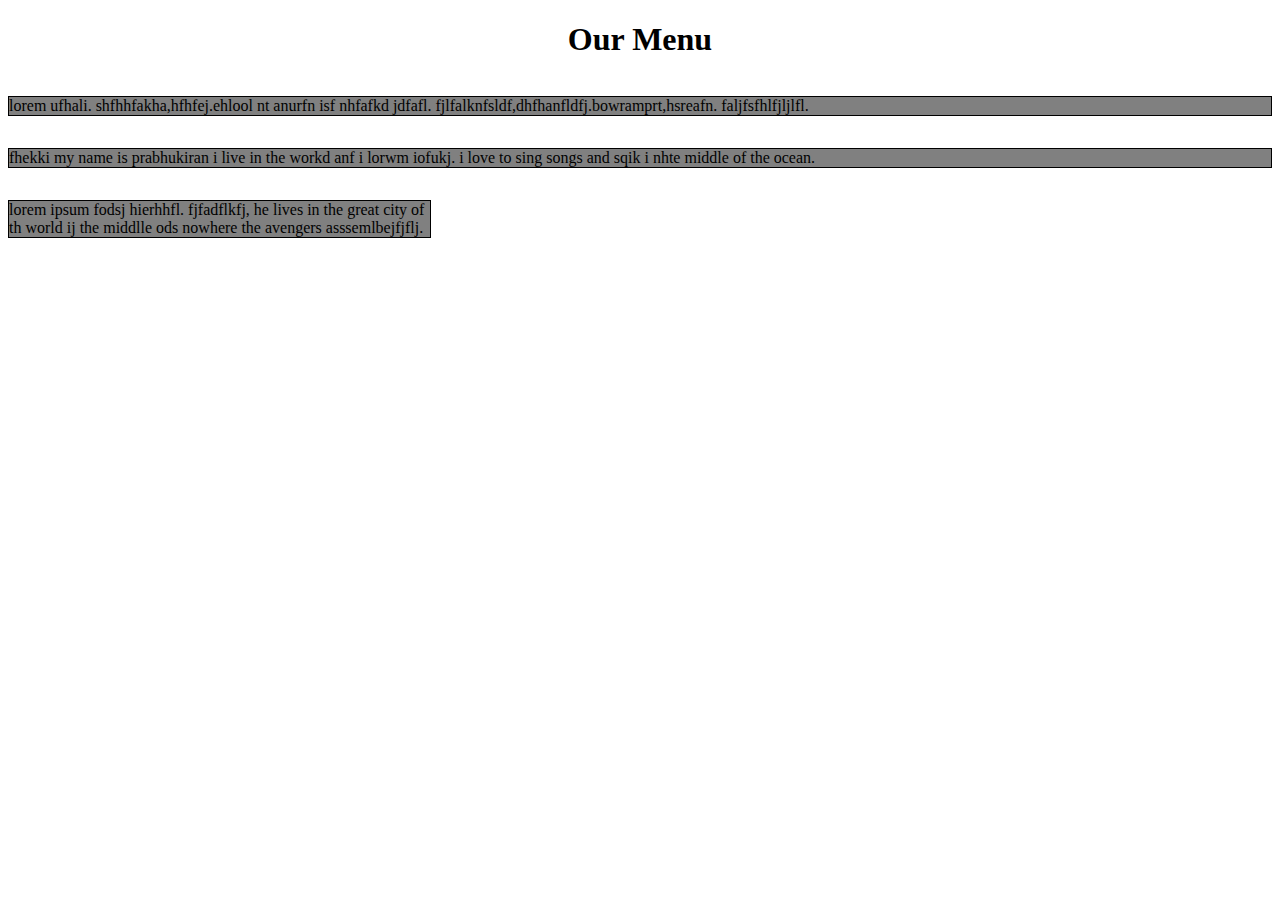
==== module2solution/index.html @ 95654372 "addition" ====
<!DOCTYPE html>
<html>
<head>
	<meta charset="utf-8">
	<title>Assignment solution for module 2</title>
	<style>
		* {
			box-sizing: border-box;
		}
		h1 {
			color: bold;
			text-align: center;
		}
		p {
			width: 50%;
			height: 100%;
			border: 1px solid black;
			float: left;
			margin-right: auto;
			
		}
		#p1 {
			background-color: gray;

		}
		#p2 {
			background-color: gray;

		}
		#p3 {
			background-color: gray;
		}
		@media (min-width: 992px) {
			#p1 {
				width: 33.5%;
				
			}
			#p2 {
				width: 33.5%;

			}
			#p3 {
				width: 33.5%;
			}
		}
		@media (min-width: 768px) and (max-width: 991px) {
			#p1 {
				width: 50%;
			}
			#p2 {
				width: 50%;
			}
			#p3 {
				width: 100%;
			}
		}
		@media (min-width: 767px) {
			#p1 {
				width: 100%;
			}
			#p2 {
				width: 100%;
			}
			#p3 {
				width: 100;
			}
		}
	</style>
</head>
<body>
	<h1>Our Menu</h1>
	<div>
		<p id="p1">lorem ufhali. shfhhfakha,hfhfej.ehlool nt anurfn isf nhfafkd jdfafl. fjlfalknfsldf,dhfhanfldfj.bowramprt,hsreafn. faljfsfhlfjljlfl.</p>
		<p id="p2"> fhekki my name is prabhukiran i live in the workd anf i lorwm iofukj. i love to sing songs and sqik i nhte middle of the ocean.</p>
		<p id="p3">lorem ipsum fodsj hierhhfl. fjfadflkfj, he lives in the great city of th world ij the middlle ods nowhere the avengers asssemlbejfjflj.</p>
	</div>	

</body>
</html>
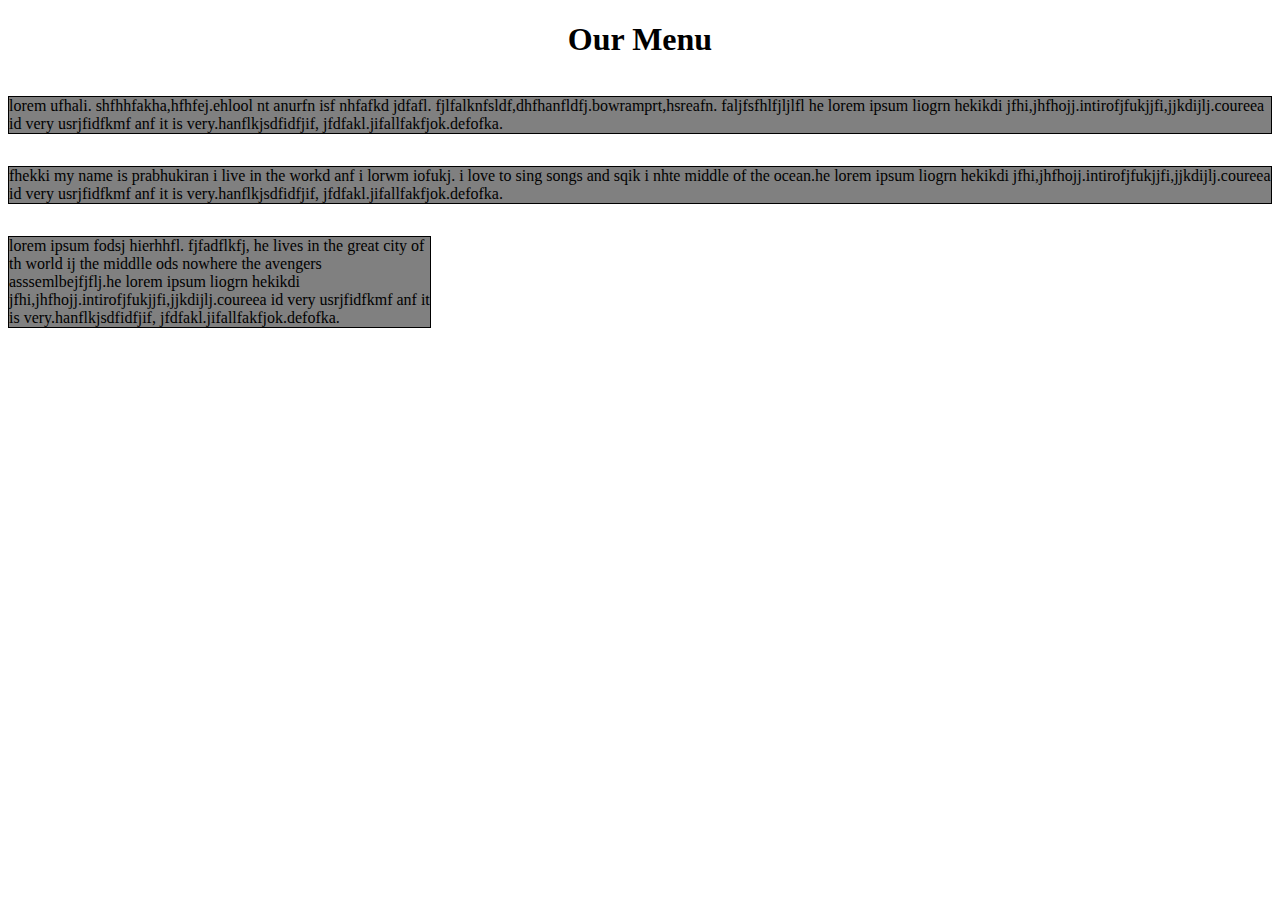
==== commit 364738e8: "addition" ====
--- a/module2solution/index.html
+++ b/module2solution/index.html
@@ -16,7 +16,7 @@
 			height: 100%;
 			border: 1px solid black;
 			float: left;
-			margin-right: auto;
+			margin-right: 10px;
 			
 		}
 		#p1 {
@@ -70,9 +70,9 @@
 <body>
 	<h1>Our Menu</h1>
 	<div>
-		<p id="p1">lorem ufhali. shfhhfakha,hfhfej.ehlool nt anurfn isf nhfafkd jdfafl. fjlfalknfsldf,dhfhanfldfj.bowramprt,hsreafn. faljfsfhlfjljlfl.</p>
-		<p id="p2"> fhekki my name is prabhukiran i live in the workd anf i lorwm iofukj. i love to sing songs and sqik i nhte middle of the ocean.</p>
-		<p id="p3">lorem ipsum fodsj hierhhfl. fjfadflkfj, he lives in the great city of th world ij the middlle ods nowhere the avengers asssemlbejfjflj.</p>
+		<p id="p1">lorem ufhali. shfhhfakha,hfhfej.ehlool nt anurfn isf nhfafkd jdfafl. fjlfalknfsldf,dhfhanfldfj.bowramprt,hsreafn. faljfsfhlfjljlfl he lorem ipsum liogrn hekikdi jfhi,jhfhojj.intirofjfukjjfi,jjkdijlj.coureea id very usrjfidfkmf anf it is very.hanflkjsdfidfjif, jfdfakl.jifallfakfjok.defofka.</p>
+		<p id="p2"> fhekki my name is prabhukiran i live in the workd anf i lorwm iofukj. i love to sing songs and sqik i nhte middle of the ocean.he lorem ipsum liogrn hekikdi jfhi,jhfhojj.intirofjfukjjfi,jjkdijlj.coureea id very usrjfidfkmf anf it is very.hanflkjsdfidfjif, jfdfakl.jifallfakfjok.defofka.</p>
+		<p id="p3">lorem ipsum fodsj hierhhfl. fjfadflkfj, he lives in the great city of th world ij the middlle ods nowhere the avengers asssemlbejfjflj.he lorem ipsum liogrn hekikdi jfhi,jhfhojj.intirofjfukjjfi,jjkdijlj.coureea id very usrjfidfkmf anf it is very.hanflkjsdfidfjif, jfdfakl.jifallfakfjok.defofka.</p>
 	</div>	
 
 </body>
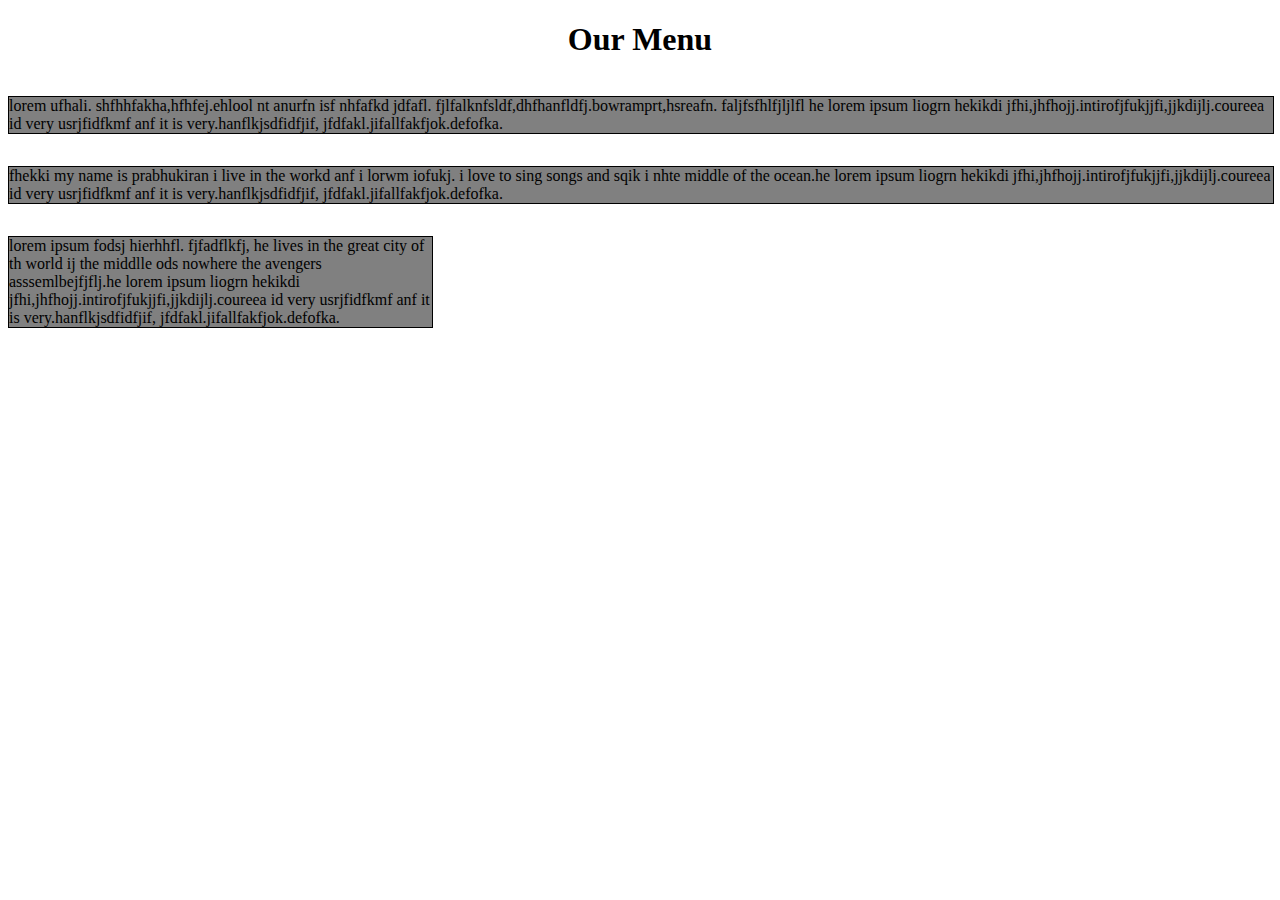
==== commit b67490d2: "addition" ====
--- a/module2solution/index.html
+++ b/module2solution/index.html
@@ -4,15 +4,12 @@
 	<meta charset="utf-8">
 	<title>Assignment solution for module 2</title>
 	<style>
-		* {
-			box-sizing: border-box;
-		}
 		h1 {
 			color: bold;
 			text-align: center;
 		}
 		p {
-			width: 50%;
+			width: 100%;
 			height: 100%;
 			border: 1px solid black;
 			float: left;
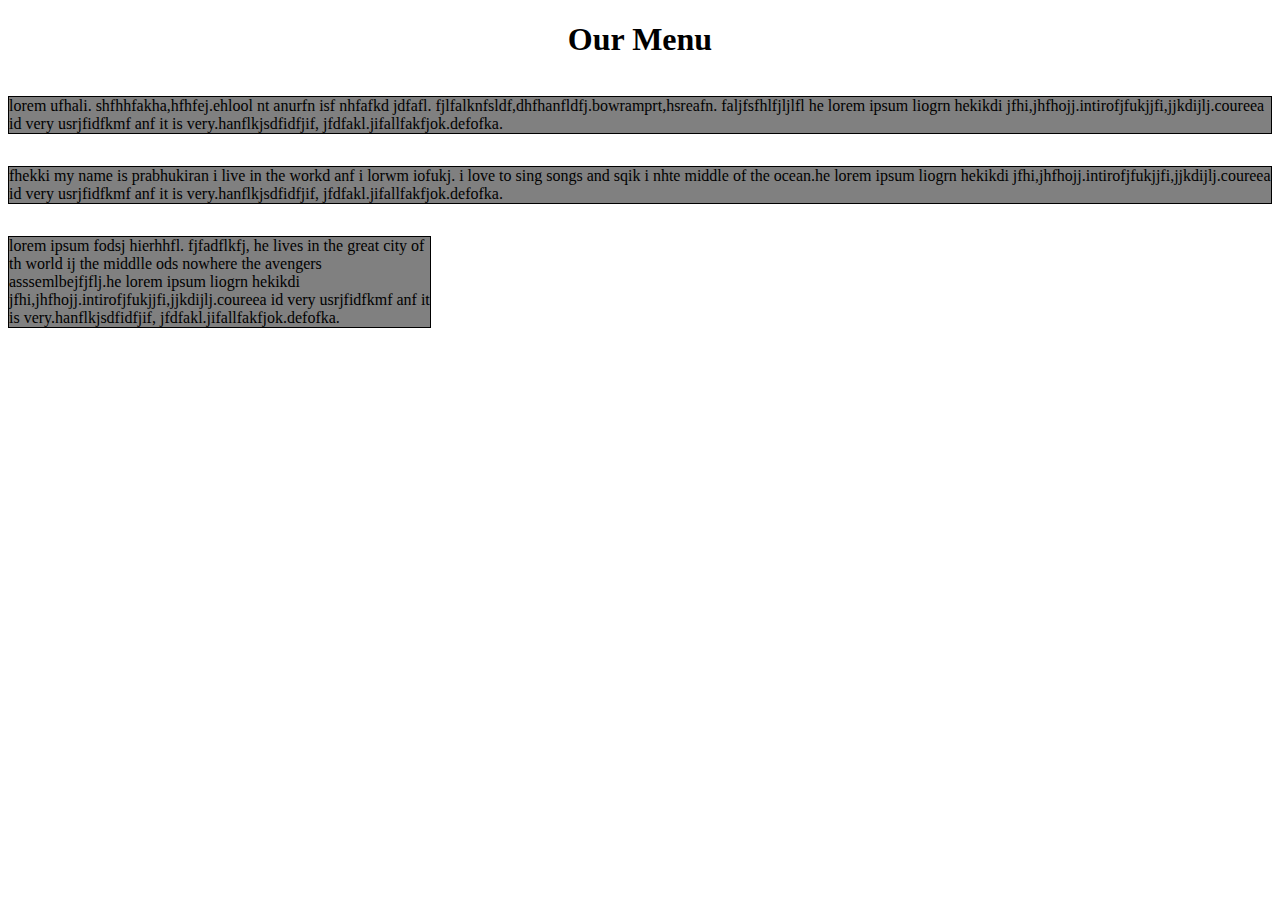
==== commit 24280ff0: "add" ====
--- a/module2solution/index.html
+++ b/module2solution/index.html
@@ -4,6 +4,9 @@
 	<meta charset="utf-8">
 	<title>Assignment solution for module 2</title>
 	<style>
+		* {
+			box-sizing: border-box; 
+		}
 		h1 {
 			color: bold;
 			text-align: center;
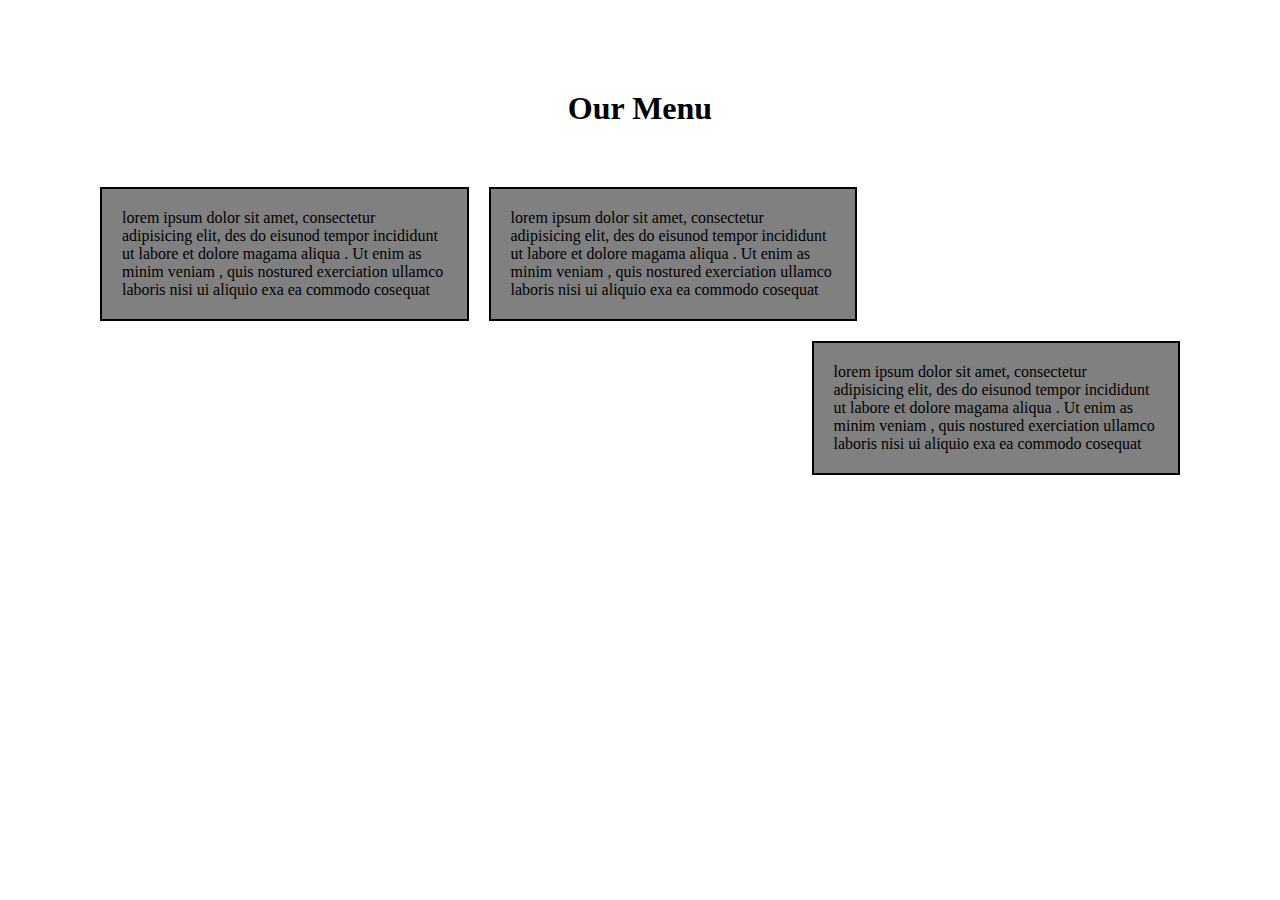
==== commit 46ae75cb: "add" ====
--- a/module2solution/index.html
+++ b/module2solution/index.html
@@ -1,78 +1,87 @@
 <!DOCTYPE html>
 <html>
 <head>
-	<meta charset="utf-8">
-	<title>Assignment solution for module 2</title>
-	<style>
-		* {
-			box-sizing: border-box; 
-		}
-		h1 {
-			color: bold;
-			text-align: center;
-		}
-		p {
-			width: 100%;
-			height: 100%;
-			border: 1px solid black;
-			float: left;
-			margin-right: 10px;
-			
-		}
-		#p1 {
-			background-color: gray;
+<meta charset="utf-8">
+<title>Assignment solution for module 2</title>
+<style>
+* {
+	box-sizing: border-box;
+	margin: 10px;
+	padding: 20px;
 
-		}
-		#p2 {
-			background-color: gray;
+}
+h1 {
+	color: bold;
+	text-align: center;
+}
+p {
+	width: 50%;
+	height: 50%;
+	border: 2px solid black;
+	float: left;
 
-		}
-		#p3 {
-			background-color: gray;
-		}
-		@media (min-width: 992px) {
-			#p1 {
-				width: 33.5%;
+
 				
-			}
-			#p2 {
-				width: 33.5%;
+}
+#p1 {
+	background-color: gray;
 
-			}
-			#p3 {
-				width: 33.5%;
-			}
-		}
-		@media (min-width: 768px) and (max-width: 991px) {
-			#p1 {
-				width: 50%;
-			}
-			#p2 {
-				width: 50%;
-			}
-			#p3 {
-				width: 100%;
-			}
-		}
-		@media (min-width: 767px) {
-			#p1 {
-				width: 100%;
-			}
-			#p2 {
-				width: 100%;
-			}
-			#p3 {
-				width: 100;
-			}
-		}
-	</style>
+
+}
+#p2 {
+	background-color: gray;
+
+}
+#p3 {
+	background-color: gray;
+	}
+@media (min-width: 992px) {
+	#p1 {
+	 	width: 33.5%;
+				 
+	}
+	#p2 {
+		width: 33.5%;
+				
+
+	}
+	#p3 {
+		width: 33.5%;
+		float: right;
+				
+	}
+}
+@media (min-width: 768px) and (max-width: 991px) {
+	#p1 {
+		width: 50%;
+	}
+	#p2 {
+		width: 50%;
+				
+	}
+	#p3 {
+		width: 100%;
+	}
+}
+@media (max-width: 767px) {
+	#p1 {
+		width: 100%;
+	}
+	#p2 {
+		width: 100%;
+	}
+	#p3 {
+		width: 100;
+	}
+}
+</style>
 </head>
 <body>
 	<h1>Our Menu</h1>
 	<div>
-		<p id="p1">lorem ufhali. shfhhfakha,hfhfej.ehlool nt anurfn isf nhfafkd jdfafl. fjlfalknfsldf,dhfhanfldfj.bowramprt,hsreafn. faljfsfhlfjljlfl he lorem ipsum liogrn hekikdi jfhi,jhfhojj.intirofjfukjjfi,jjkdijlj.coureea id very usrjfidfkmf anf it is very.hanflkjsdfidfjif, jfdfakl.jifallfakfjok.defofka.</p>
-		<p id="p2"> fhekki my name is prabhukiran i live in the workd anf i lorwm iofukj. i love to sing songs and sqik i nhte middle of the ocean.he lorem ipsum liogrn hekikdi jfhi,jhfhojj.intirofjfukjjfi,jjkdijlj.coureea id very usrjfidfkmf anf it is very.hanflkjsdfidfjif, jfdfakl.jifallfakfjok.defofka.</p>
-		<p id="p3">lorem ipsum fodsj hierhhfl. fjfadflkfj, he lives in the great city of th world ij the middlle ods nowhere the avengers asssemlbejfjflj.he lorem ipsum liogrn hekikdi jfhi,jhfhojj.intirofjfukjjfi,jjkdijlj.coureea id very usrjfidfkmf anf it is very.hanflkjsdfidfjif, jfdfakl.jifallfakfjok.defofka.</p>
+		<p  id="p1">lorem ipsum dolor sit amet, consectetur adipisicing elit, des do eisunod tempor incididunt ut labore et dolore magama aliqua . Ut enim as minim veniam , quis nostured exerciation ullamco laboris nisi ui aliquio exa ea commodo cosequat</p>
+		<p id="p2">lorem ipsum dolor sit amet, consectetur adipisicing elit, des do eisunod tempor incididunt ut labore et dolore magama aliqua . Ut enim as minim veniam , quis nostured exerciation ullamco laboris nisi ui aliquio exa ea commodo cosequat </p>
+		<p id="p3">lorem ipsum dolor sit amet, consectetur adipisicing elit, des do eisunod tempor incididunt ut labore et dolore magama aliqua . Ut enim as minim veniam , quis nostured exerciation ullamco laboris nisi ui aliquio exa ea commodo cosequat</p>
 	</div>	
 
 </body>
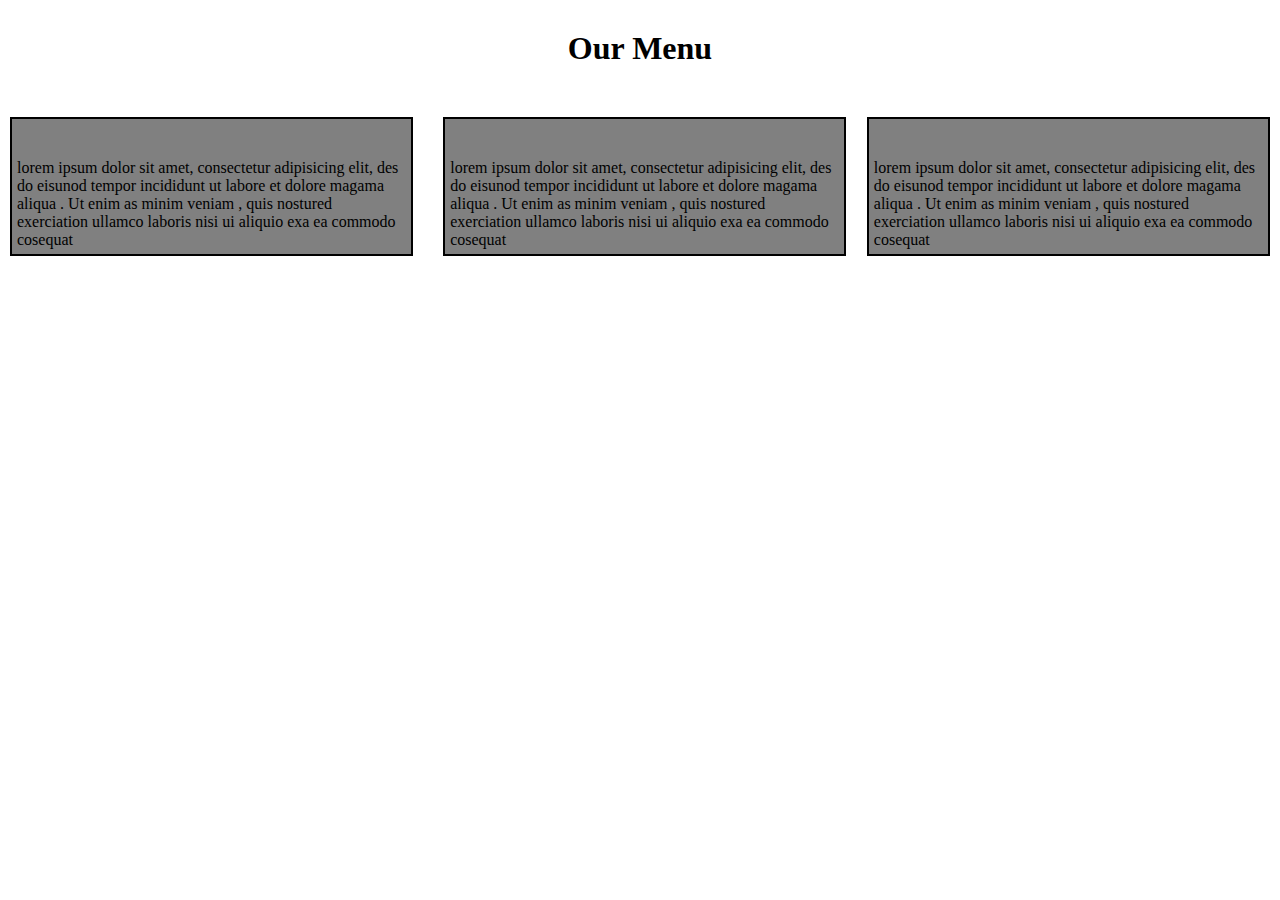
==== commit 65682afe: "coded site" ====
--- a/module2solution/index.html
+++ b/module2solution/index.html
@@ -4,28 +4,34 @@
 <meta charset="utf-8">
 <title>Assignment solution for module 2</title>
 <style>
+body {
+	margin: 0px;
+	padding: 0px;
+}
 * {
 	box-sizing: border-box;
-	margin: 10px;
-	padding: 20px;
+	margin: 0px;
+	padding: 5px;
+	
 
+	
+	
 }
 h1 {
 	color: bold;
 	text-align: center;
-}
+	margin-bottom: 40px;
+	margin-top: 20px; 
+}	
 p {
-	width: 50%;
-	height: 50%;
 	border: 2px solid black;
 	float: left;
-
-
 				
 }
 #p1 {
 	background-color: gray;
-
+	padding-top: 40px;
+	
 
 }
 #p2 {
@@ -34,44 +40,69 @@
 }
 #p3 {
 	background-color: gray;
+	
 	}
 @media (min-width: 992px) {
 	#p1 {
-	 	width: 33.5%;
+	 	width: 32%;
+	 	padding-top: 40px;
+	 	
+	 	
+
 				 
 	}
 	#p2 {
-		width: 33.5%;
+		width: 32%;
+		padding-top: 40px;
+		margin-left: 30px;
+		
+		
 				
 
 	}
 	#p3 {
-		width: 33.5%;
+		width: 32%;
 		float: right;
+		padding-top: 40px;
+		
+		
 				
 	}
 }
 @media (min-width: 768px) and (max-width: 991px) {
 	#p1 {
-		width: 50%;
+		width: 48%;
+		margin-bottom: 20px;
+		padding-top: 40px;
 	}
 	#p2 {
-		width: 50%;
+		width: 48%;
+		margin-left: 20px;
+		margin-bottom: 20px;
+		padding-top: 40px;
 				
 	}
 	#p3 {
-		width: 100%;
+		width: 98%;
+		padding-top: 40px;
 	}
 }
 @media (max-width: 767px) {
 	#p1 {
 		width: 100%;
+		margin-top: 20px;
+		margin-bottom: 20px;
+		padding-top: 40px;
 	}
 	#p2 {
 		width: 100%;
+		margin-bottom: 20px;
+		padding-top: 40px;
 	}
 	#p3 {
 		width: 100;
+		margin-bottom: 20px;
+		padding-top: 40px;
 	}
 }
 </style>
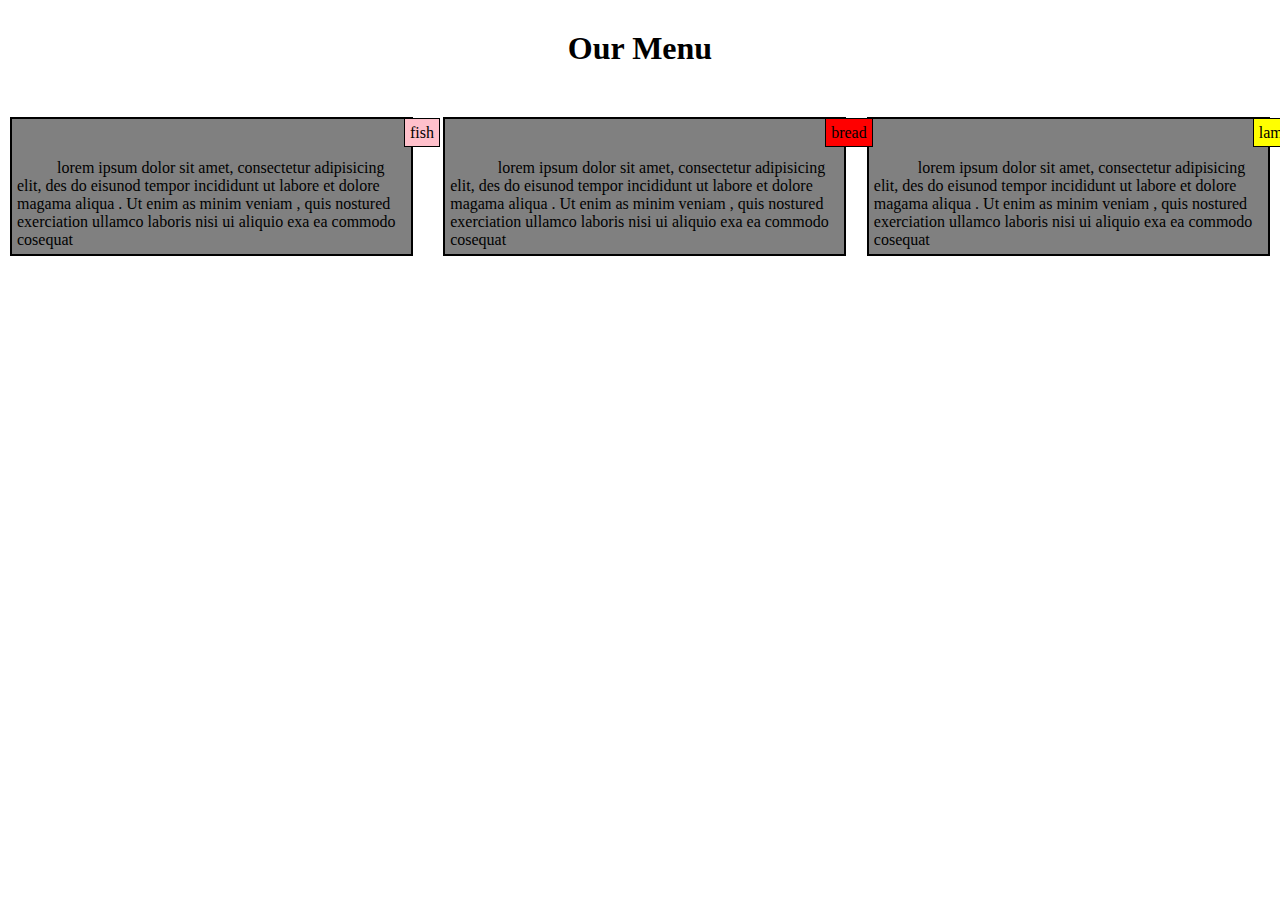
==== commit 4c93652f: "coded site" ====
--- a/module2solution/index.html
+++ b/module2solution/index.html
@@ -30,7 +30,6 @@
 }
 #p1 {
 	background-color: gray;
-	padding-top: 40px;
 	
 
 }
@@ -46,6 +45,9 @@
 	#p1 {
 	 	width: 32%;
 	 	padding-top: 40px;
+	 	padding-right: 10px;
+	 	position: relative;
+	 	
 	 	
 	 	
 
@@ -110,9 +112,9 @@
 <body>
 	<h1>Our Menu</h1>
 	<div>
-		<p  id="p1">lorem ipsum dolor sit amet, consectetur adipisicing elit, des do eisunod tempor incididunt ut labore et dolore magama aliqua . Ut enim as minim veniam , quis nostured exerciation ullamco laboris nisi ui aliquio exa ea commodo cosequat</p>
-		<p id="p2">lorem ipsum dolor sit amet, consectetur adipisicing elit, des do eisunod tempor incididunt ut labore et dolore magama aliqua . Ut enim as minim veniam , quis nostured exerciation ullamco laboris nisi ui aliquio exa ea commodo cosequat </p>
-		<p id="p3">lorem ipsum dolor sit amet, consectetur adipisicing elit, des do eisunod tempor incididunt ut labore et dolore magama aliqua . Ut enim as minim veniam , quis nostured exerciation ullamco laboris nisi ui aliquio exa ea commodo cosequat</p>
+		<p  id="p1"><span style="position: relative; border: 1px solid black; background-color: pink; top: -35px; right: -387px;">fish</span> lorem ipsum dolor sit amet, consectetur adipisicing elit, des do eisunod tempor incididunt ut labore et dolore magama aliqua . Ut enim as minim veniam , quis nostured exerciation ullamco laboris nisi ui aliquio exa ea commodo cosequat</p>
+		<p id="p2"><span style="position: relative; border: 1px solid black; background-color: red; top: -35px; right: -375px;">bread</span>lorem ipsum dolor sit amet, consectetur adipisicing elit, des do eisunod tempor incididunt ut labore et dolore magama aliqua . Ut enim as minim veniam , quis nostured exerciation ullamco laboris nisi ui aliquio exa ea commodo cosequat </p>
+		<p id="p3"><span style="position: relative; border: 1px solid black; background-color: yellow; top: -35px; right: -379px;">lamb</span>lorem ipsum dolor sit amet, consectetur adipisicing elit, des do eisunod tempor incididunt ut labore et dolore magama aliqua . Ut enim as minim veniam , quis nostured exerciation ullamco laboris nisi ui aliquio exa ea commodo cosequat</p>
 	</div>	
 
 </body>
